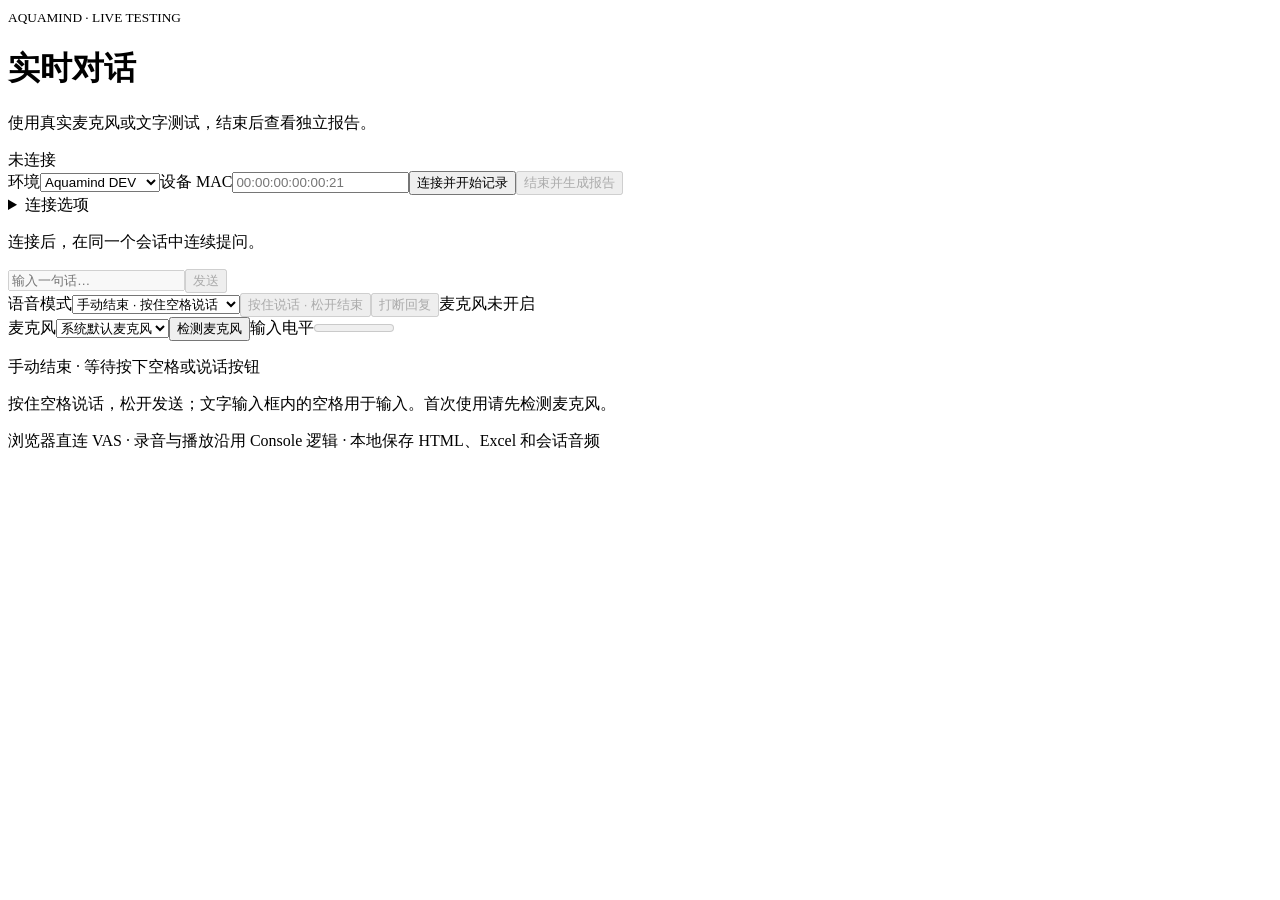
==== voice_scenarios/live/index.html @ aa42e2c1 "增加实时语音测试，修复客户端时间轴并完善回归 (#10) * feat: add live voice testing and reliable client timelines  * test: v" ====
<!doctype html><html lang="zh-CN"><head><meta charset="utf-8"><meta name="viewport" content="width=device-width,initial-scale=1"><title>Aquamind · 实时对话测试</title><link rel="stylesheet" href="/live/assets/live.css?v=5"></head>
<body><main><header><div><small>AQUAMIND · LIVE TESTING</small><h1>实时对话</h1><p>使用真实麦克风或文字测试，结束后查看独立报告。</p></div><span id="status" role="status">未连接</span></header>
<section class="connection"><label>环境<select id="environment"><option value="dev">Aquamind DEV</option><option value="main">Aquamind MAIN</option></select></label><label>设备 MAC<input id="mac" required placeholder="00:00:00:00:00:21" autocomplete="off"></label><button id="connect">连接并开始记录</button><button id="finish" disabled>结束并生成报告</button><details><summary>连接选项</summary><label>设备认证 Token<input id="token" type="password" autocomplete="off"></label><label><input id="ota" type="checkbox" checked>沿用 Console OTA 校验</label></details></section>
<div id="error" role="alert" hidden></div><div id="downloads" hidden></div>
<section class="conversation"><div id="messages" role="log" aria-live="polite"><p class="placeholder">连接后，在同一个会话中连续提问。</p></div><form id="text-form"><input id="text" placeholder="输入一句话…" aria-label="对话内容" disabled><button id="send" disabled>发送</button></form>
<div class="voice-tools"><label>语音模式<select id="mode"><option value="manual">手动结束 · 按住空格说话</option><option value="vad">自动结束 · VAD 连续对话</option></select></label><button id="talk" disabled>按住说话 · 松开结束</button><button id="interrupt" disabled>打断回复</button><span id="mic-status" role="status">麦克风未开启</span></div><div class="mic-tools"><label>麦克风<select id="mic-device"><option value="">系统默认麦克风</option></select></label><button id="mic-check" type="button">检测麦克风</button><label>输入电平<meter id="mic-level" min="0" max="100" value="0" aria-label="麦克风输入电平"></meter></label><audio id="mic-preview" controls hidden aria-label="麦克风检测回听"></audio></div><p id="input-control" class="input-control" role="status">手动结束 · 等待按下空格或说话按钮</p><p id="voice-hint" class="voice-hint">按住空格说话，松开发送；文字输入框内的空格用于输入。首次使用请先检测麦克风。</p></section>
<footer>浏览器直连 VAS · 录音与播放沿用 Console 逻辑 · 本地保存 HTML、Excel 和会话音频</footer></main><script type="module" src="/live/assets/app.mjs?v=7"></script></body></html>
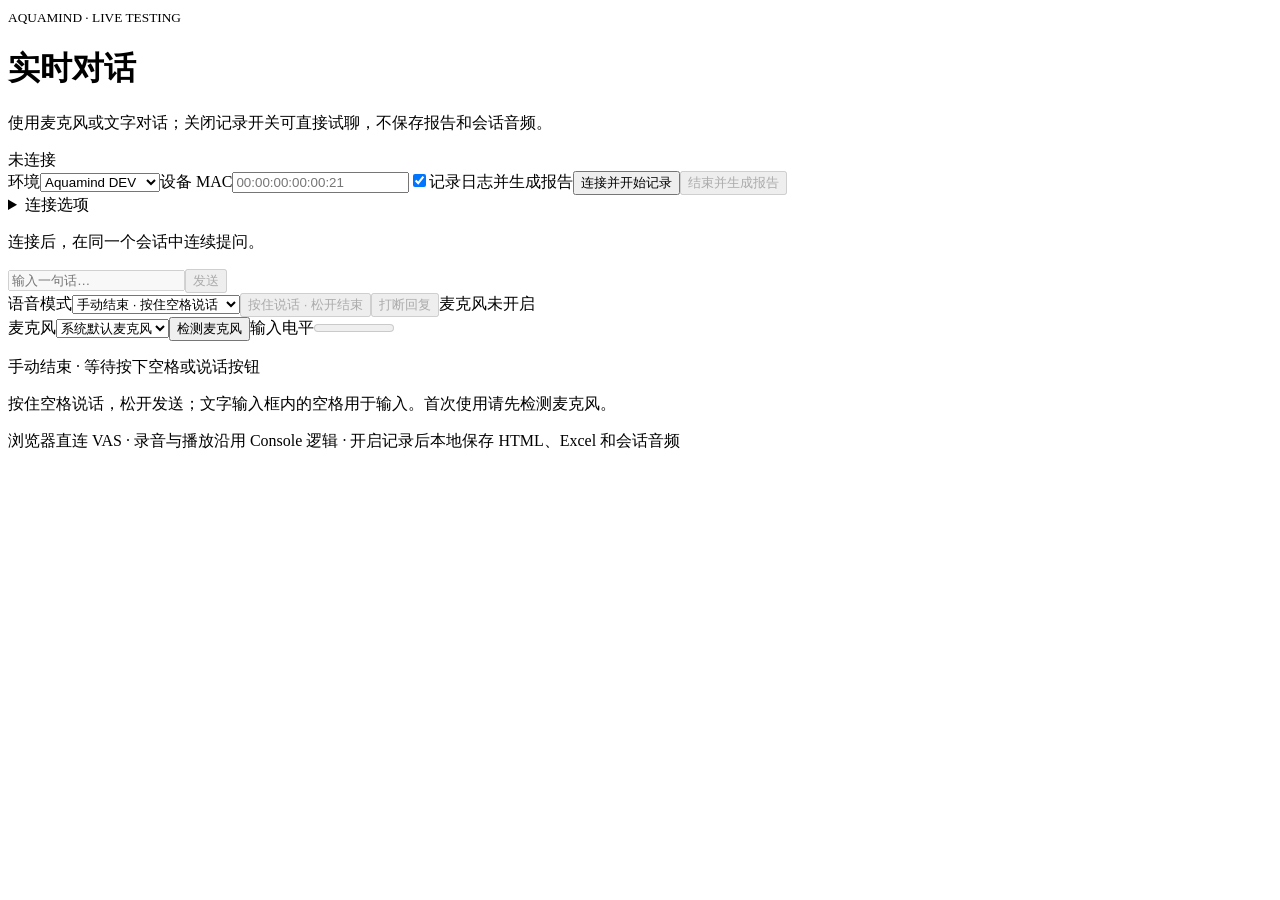
==== commit d4cba020: "feat(testing): 完善续说诊断与实时对话 (#15) * fix: attribute pre-recognition audio to its explicit input turn  " ====
--- a/voice_scenarios/live/index.html
+++ b/voice_scenarios/live/index.html
@@ -1,7 +1,7 @@
-<!doctype html><html lang="zh-CN"><head><meta charset="utf-8"><meta name="viewport" content="width=device-width,initial-scale=1"><title>Aquamind · 实时对话测试</title><link rel="stylesheet" href="/live/assets/live.css?v=5"></head>
-<body><main><header><div><small>AQUAMIND · LIVE TESTING</small><h1>实时对话</h1><p>使用真实麦克风或文字测试，结束后查看独立报告。</p></div><span id="status" role="status">未连接</span></header>
-<section class="connection"><label>环境<select id="environment"><option value="dev">Aquamind DEV</option><option value="main">Aquamind MAIN</option></select></label><label>设备 MAC<input id="mac" required placeholder="00:00:00:00:00:21" autocomplete="off"></label><button id="connect">连接并开始记录</button><button id="finish" disabled>结束并生成报告</button><details><summary>连接选项</summary><label>设备认证 Token<input id="token" type="password" autocomplete="off"></label><label><input id="ota" type="checkbox" checked>沿用 Console OTA 校验</label></details></section>
+<!doctype html><html lang="zh-CN"><head><meta charset="utf-8"><meta name="viewport" content="width=device-width,initial-scale=1"><title>Aquamind · 实时对话测试</title><link rel="stylesheet" href="/live/assets/live.css?v=6"></head>
+<body><main><header><div><small>AQUAMIND · LIVE TESTING</small><h1>实时对话</h1><p>使用麦克风或文字对话；关闭记录开关可直接试聊，不保存报告和会话音频。</p></div><span id="status" role="status">未连接</span></header>
+<section class="connection"><label>环境<select id="environment"><option value="dev">Aquamind DEV</option><option value="main">Aquamind MAIN</option></select></label><label>设备 MAC<input id="mac" required placeholder="00:00:00:00:00:21" autocomplete="off"></label><label class="recording-toggle"><input id="recording" type="checkbox" role="switch" checked>记录日志并生成报告</label><button id="connect">连接并开始记录</button><button id="finish" disabled>结束并生成报告</button><details><summary>连接选项</summary><label><input id="clock-sync" type="checkbox" checked>校准客户端与 VAS 时间</label><label>设备认证 Token<input id="token" type="password" autocomplete="off"></label><label><input id="ota" type="checkbox" checked>沿用 Console OTA 校验</label></details></section>
 <div id="error" role="alert" hidden></div><div id="downloads" hidden></div>
 <section class="conversation"><div id="messages" role="log" aria-live="polite"><p class="placeholder">连接后，在同一个会话中连续提问。</p></div><form id="text-form"><input id="text" placeholder="输入一句话…" aria-label="对话内容" disabled><button id="send" disabled>发送</button></form>
 <div class="voice-tools"><label>语音模式<select id="mode"><option value="manual">手动结束 · 按住空格说话</option><option value="vad">自动结束 · VAD 连续对话</option></select></label><button id="talk" disabled>按住说话 · 松开结束</button><button id="interrupt" disabled>打断回复</button><span id="mic-status" role="status">麦克风未开启</span></div><div class="mic-tools"><label>麦克风<select id="mic-device"><option value="">系统默认麦克风</option></select></label><button id="mic-check" type="button">检测麦克风</button><label>输入电平<meter id="mic-level" min="0" max="100" value="0" aria-label="麦克风输入电平"></meter></label><audio id="mic-preview" controls hidden aria-label="麦克风检测回听"></audio></div><p id="input-control" class="input-control" role="status">手动结束 · 等待按下空格或说话按钮</p><p id="voice-hint" class="voice-hint">按住空格说话，松开发送；文字输入框内的空格用于输入。首次使用请先检测麦克风。</p></section>
-<footer>浏览器直连 VAS · 录音与播放沿用 Console 逻辑 · 本地保存 HTML、Excel 和会话音频</footer></main><script type="module" src="/live/assets/app.mjs?v=7"></script></body></html>
+<footer>浏览器直连 VAS · 录音与播放沿用 Console 逻辑 · 开启记录后本地保存 HTML、Excel 和会话音频</footer></main><script type="module" src="/live/assets/app.mjs?v=10"></script></body></html>
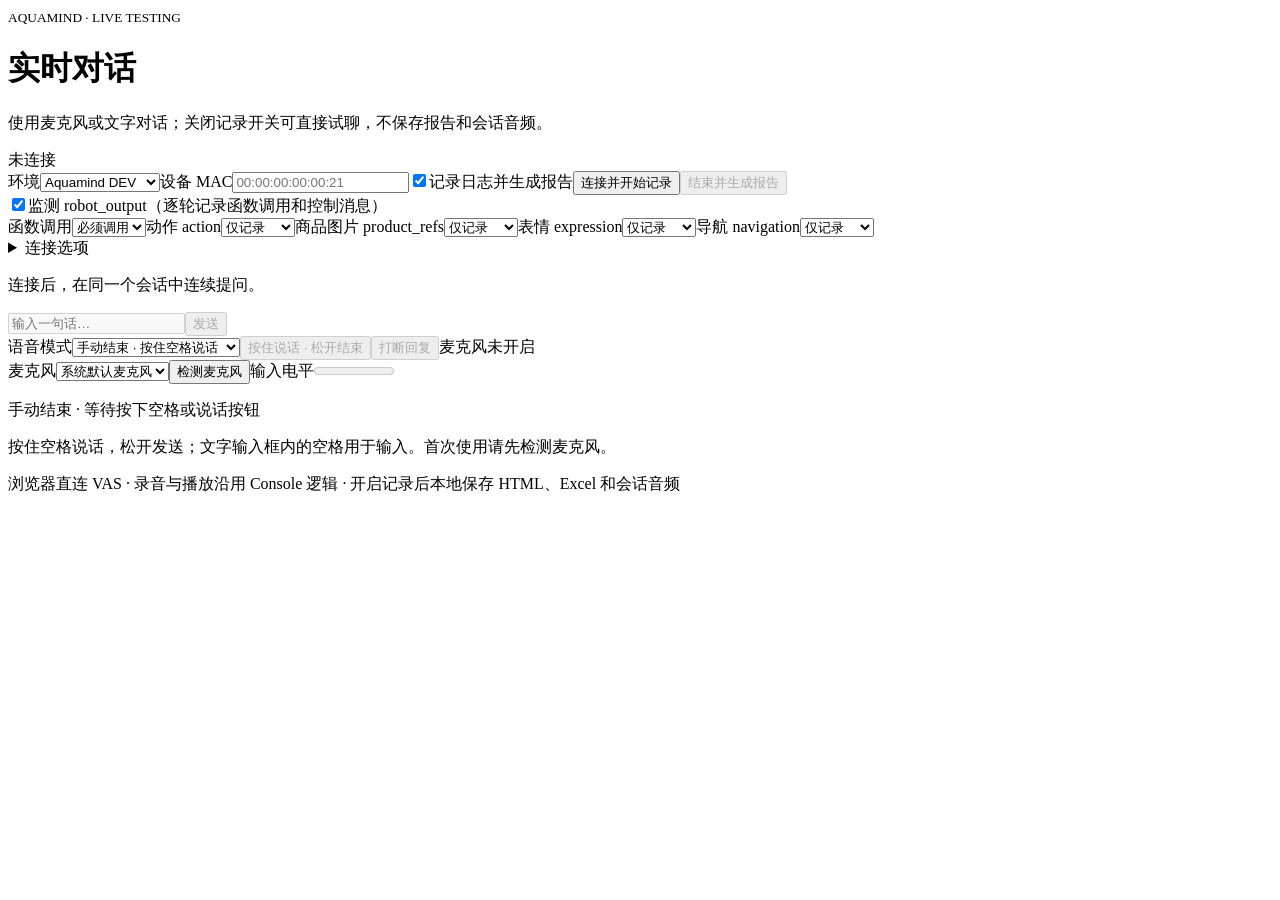
==== commit 2df30f98: "Add robot_output monitoring to VAS Testing (#22) * Add robot_output monitoring to VAS Testing  * Cov" ====
--- a/voice_scenarios/live/index.html
+++ b/voice_scenarios/live/index.html
@@ -1,7 +1,7 @@
 <!doctype html><html lang="zh-CN"><head><meta charset="utf-8"><meta name="viewport" content="width=device-width,initial-scale=1"><title>Aquamind · 实时对话测试</title><link rel="stylesheet" href="/live/assets/live.css?v=6"></head>
 <body><main><header><div><small>AQUAMIND · LIVE TESTING</small><h1>实时对话</h1><p>使用麦克风或文字对话；关闭记录开关可直接试聊，不保存报告和会话音频。</p></div><span id="status" role="status">未连接</span></header>
-<section class="connection"><label>环境<select id="environment"><option value="dev">Aquamind DEV</option><option value="main">Aquamind MAIN</option></select></label><label>设备 MAC<input id="mac" required placeholder="00:00:00:00:00:21" autocomplete="off"></label><label class="recording-toggle"><input id="recording" type="checkbox" role="switch" checked>记录日志并生成报告</label><button id="connect">连接并开始记录</button><button id="finish" disabled>结束并生成报告</button><details><summary>连接选项</summary><label><input id="clock-sync" type="checkbox" checked>校准客户端与 VAS 时间</label><label>设备认证 Token<input id="token" type="password" autocomplete="off"></label><label><input id="ota" type="checkbox" checked>沿用 Console OTA 校验</label></details></section>
+<section class="connection"><label>环境<select id="environment"><option value="dev">Aquamind DEV</option><option value="main">Aquamind MAIN</option><option value="5090">5090 · 常规 VAS</option><option value="local">本地 · HTTP/WS</option></select></label><label id="5090-address-field" hidden>5090 地址<select id="5090-address"><option value="5090-tailscale">Tailscale · 100.114.113.70</option><option value="5090-lan">内网 · 10.10.95.179</option></select></label><label>设备 MAC<input id="mac" required placeholder="00:00:00:00:00:21" autocomplete="off"></label><label class="recording-toggle"><input id="recording" type="checkbox" role="switch" checked>记录日志并生成报告</label><button id="connect">连接并开始记录</button><button id="finish" disabled>结束并生成报告</button><section class="robot-monitor" aria-label="Robot output 监测配置"><label class="recording-toggle"><input id="robot-monitor" type="checkbox" checked>监测 robot_output（逐轮记录函数调用和控制消息）</label><div class="robot-monitor-fields"><label>函数调用<select data-robot-field="called"><option value="monitor">仅记录</option><option value="required" selected>必须调用</option><option value="forbidden">不得调用</option></select></label><label>动作 action<select data-robot-field="action"><option value="monitor">仅记录</option><option value="required">必须返回</option><option value="forbidden">不得返回</option></select></label><label>商品图片 product_refs<select data-robot-field="product_refs"><option value="monitor">仅记录</option><option value="required">必须返回</option><option value="forbidden">不得返回</option></select></label><label>表情 expression<select data-robot-field="expression"><option value="monitor">仅记录</option><option value="required">必须返回</option><option value="forbidden">不得返回</option></select></label><label>导航 navigation<select data-robot-field="navigation"><option value="monitor">仅记录</option><option value="required">必须返回</option><option value="forbidden">不得返回</option></select></label></div></section><details><summary>连接选项</summary><label><input id="clock-sync" type="checkbox" checked>校准客户端与 VAS 时间</label><label>设备认证 Token<input id="token" type="password" autocomplete="off"></label><label><input id="ota" type="checkbox" checked>沿用 Console OTA 校验</label></details></section>
 <div id="error" role="alert" hidden></div><div id="downloads" hidden></div>
 <section class="conversation"><div id="messages" role="log" aria-live="polite"><p class="placeholder">连接后，在同一个会话中连续提问。</p></div><form id="text-form"><input id="text" placeholder="输入一句话…" aria-label="对话内容" disabled><button id="send" disabled>发送</button></form>
 <div class="voice-tools"><label>语音模式<select id="mode"><option value="manual">手动结束 · 按住空格说话</option><option value="vad">自动结束 · VAD 连续对话</option></select></label><button id="talk" disabled>按住说话 · 松开结束</button><button id="interrupt" disabled>打断回复</button><span id="mic-status" role="status">麦克风未开启</span></div><div class="mic-tools"><label>麦克风<select id="mic-device"><option value="">系统默认麦克风</option></select></label><button id="mic-check" type="button">检测麦克风</button><label>输入电平<meter id="mic-level" min="0" max="100" value="0" aria-label="麦克风输入电平"></meter></label><audio id="mic-preview" controls hidden aria-label="麦克风检测回听"></audio></div><p id="input-control" class="input-control" role="status">手动结束 · 等待按下空格或说话按钮</p><p id="voice-hint" class="voice-hint">按住空格说话，松开发送；文字输入框内的空格用于输入。首次使用请先检测麦克风。</p></section>
-<footer>浏览器直连 VAS · 录音与播放沿用 Console 逻辑 · 开启记录后本地保存 HTML、Excel 和会话音频</footer></main><script type="module" src="/live/assets/app.mjs?v=10"></script></body></html>
+<footer>浏览器直连 VAS · 录音与播放沿用 Console 逻辑 · 开启记录后本地保存 HTML、Excel 和会话音频</footer></main><script type="module" src="/live/assets/app.mjs?v=15"></script></body></html>
